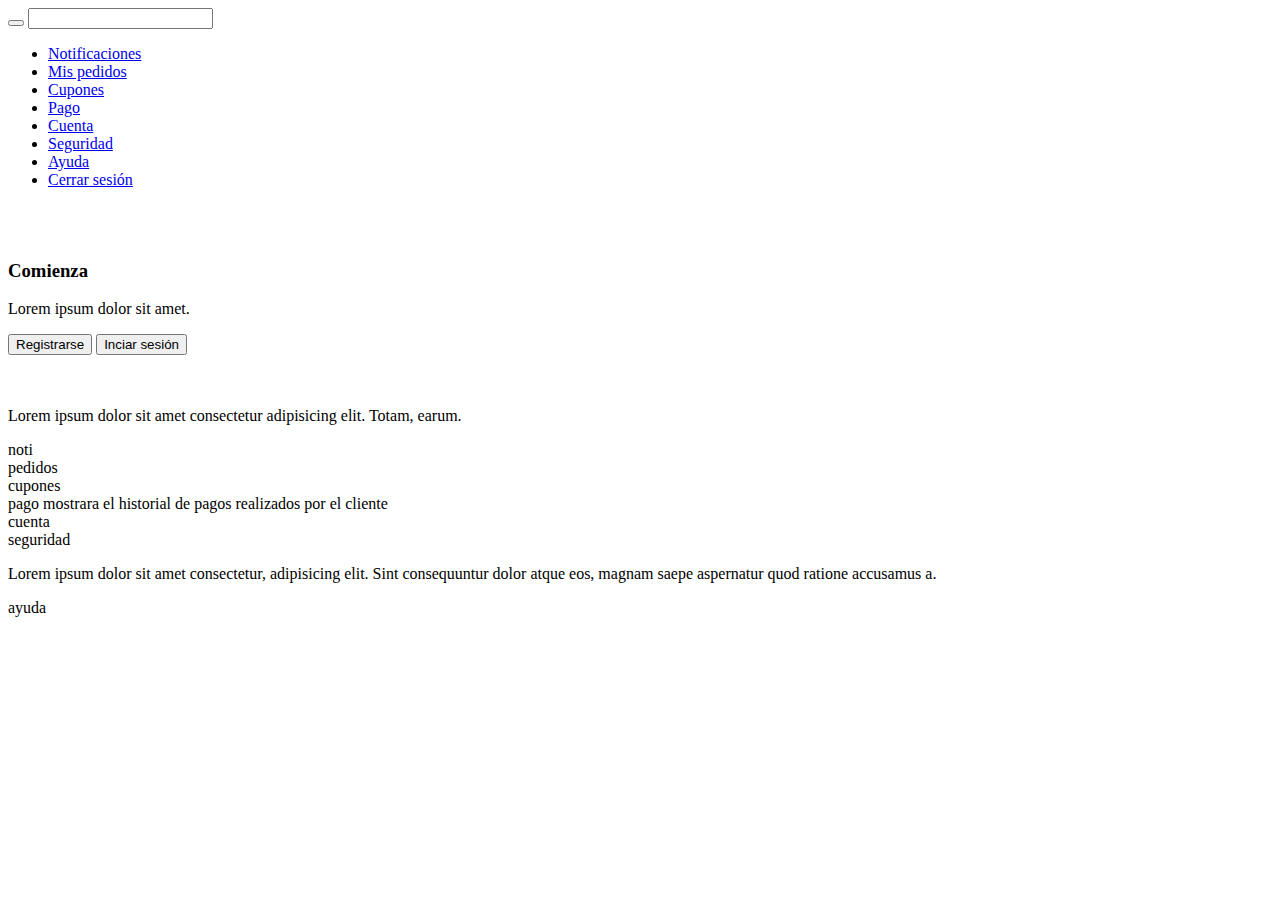
==== Frontend-Clientes/index.html @ 45e188ee "Backend-Clientes-Avance5" ====
<!DOCTYPE html>
<html lang="en">
<head>
    <meta charset="UTF-8">
    <meta http-equiv="X-UA-Compatible" content="IE=edge">
    <meta name="viewport" content="width=device-width, initial-scale=1.0">
    <title>Clientes-Homer</title>
    <!--css-->
    <link rel="stylesheet" href="Frontend/css/estilos.css">
    <!--Bootstrap-->
    <link href="https://cdn.jsdelivr.net/npm/bootstrap@5.2.0-beta1/dist/css/bootstrap.min.css" rel="stylesheet" integrity="sha384-0evHe/X+R7YkIZDRvuzKMRqM+OrBnVFBL6DOitfPri4tjfHxaWutUpFmBp4vmVor" crossorigin="anonymous">
   <!--FontAwesome-->
    <script src="https://kit.fontawesome.com/dbb994acbb.js" crossorigin="anonymous"></script>
</head>
<body class="body-color">
    <!--Navbar principal-->
    <section id="contenido-1">
        <nav class="navbar nav-color">
            <div class="container-fluid">
                <div class="">
                    <button type="button" class="fa-solid fa-bars btn-style"  data-bs-toggle="dropdown" aria-expanded="false">
                      
                    </button>
                        <!--Navbar -->
                    <input type="text" placeholder="" class="input-buscador">
                      <i id="lupa" class="fa-solid fa-magnifying-glass  ml-auto"></i>
                      <img  class="imgperfil" src="Frontend/img/usuarios/1.user.jpeg" alt="">
                          <!--Navbar -->
                    <ul class="dropdown-menu menu">
                      <!--La opcionesSubmenu se encarga de ocultar el contenido de las demas
                        paginas y GeneraNotificaciones me muestra la información de las notificaciones
                      -->
                      <li onclick="GeneraNotificaciones(), opcionesSubmenu(1)"><a class="dropdown-item " href="#"><i class="fa-solid fa-bell icon"></i>Notificaciones</a></li>
                      <li onclick="opcionesSubmenu(2)"><a class="dropdown-item" href="#"><i class="fa-solid fa-bag-shopping  i"></i>Mis pedidos</a></li>
                      <li onclick="opcionesSubmenu(3)"><a class="dropdown-item" href="#"><i class="fa-solid fa-ticket  i"></i>Cupones</a></li>
                      <li onclick="opcionesSubmenu(4)"><a class="dropdown-item" href="#"><i class="fa-solid fa-credit-card  i"></i>Pago</a></li>
                      <li onclick="opcionesSubmenu(5)"><a class="dropdown-item" href="#"><i class="fa-solid fa-user  i"></i>Cuenta</a></li>
                      <li onclick="opcionesSubmenu(6)"><a class="dropdown-item" href="#"><i class="fa-solid fa-shield  i"></i>Seguridad</a></li>
                      <li onclick="opcionesSubmenu(7)"><a class="dropdown-item" href="#"><i class="fa-solid fa-headphones i"></i>Ayuda</a></li>
                      <li ><a class="dropdown-item" href="index.html"><i class="fa-solid fa-arrow-right-from-bracket icon"></i>Cerrar sesión</a></li>
                   
                    </ul>
                  </div>
                  
                  
            </div>
          </nav>
        </section>
       <img src="" alt="">
        <!--Contenido principal-->
<!--Section de contenido pricipal all-->
<section id="contenido-all-principal">
<section id="contenido-2">
    <div class="div-public1">
      <img class="img-log" src="Frontend/img/logo/1.logo.png" alt="">
      <img class="img-public" src="Frontend/img/publicidad/1.public.jpg" alt="">
    </div>
  
    <div class="div-homer">
      <div class="text-colorA">
        <h3>Comienza</h3>   
        <p>Lorem ipsum dolor sit amet.</p>
        <div class="div-inicio">
          <button id="opcion-registro" class="btn-inicio opcion" onclick="modalRegistro(), selecionContenido(4)">
            Registrarse</button>
          <button id="opcion-inicio" class="btn-inicio opcion" onclick="modalInicio(), selecionContenido(3) " onchange="">
            Inciar sesión
      
          </button>
        </div>
       
      </div>
     
      <div class="">
        <img class="img-publiH" src="Frontend/img/publicidad/2.public.jpg" alt="">
      </div>
      
    </div>
    <div>
      <div class="div-public3">
        <img class="img-public" src="Frontend/img/publicidad/3.public.jpg" alt="">
        <p class="text-colorB">Lorem ipsum dolor sit amet consectetur adipisicing elit. Totam, earum.</p>
      </div>
      
    </div>
  
  </section>

  <!--Modal para mostrar usuario y formulario--> 
<section id="contenido-3">
    <div id="modalInicio" class="modal-inicio">
  
    </div>
  </section>
  <section id="contenido-4">
    <div id="modalRegistro" class="modal-inicio">
  
    </div>
  </section>
  
  <!--  -->
  <!--Contenido 5 para la generar los empresas -->
  <section id="contenido-5">
    <div class=" contenedor">
        <div class="row" id="empresa">
          
        </div>
      </div>
  </section>
   <!--Contenido 6 para la generar los productos -->
   <section id="contenido-6">
    <div class=" contenedor">
        <div class="row" id="prod">
          
        </div>
      </div>
  </section>
  <!--Section de la pagina para realizar orden -->
  <section id="contenido-7">
    
    
  </section>
  <!--Section de la pagina para realizar pago-->
  <section id="contenido-8">
    
    
  </section>
</section>
<!--***SUBMENÚ CONTENIDOS***-->
<!--opcion notificaciones-->
<section id="sub-notificacion">
  noti
</section>
<!--opcion mis pedidos-->
<section id="sub-misPedidos">
  pedidos
</section>
<!--opcion cupones-->
<section id="sub-cupones">
  cupones
</section>
<!--opcion pago-->
<section id="sub-pago">
  pago mostrara el historial de pagos realizados por el cliente
</section>
<!--opcion cuenta-->
<section id="sub-cuenta">
  cuenta
</section>
<!--opcion seguridad-->
<section id="sub-seguridad">
  seguridad
  <p>Lorem ipsum dolor sit amet consectetur, adipisicing elit. Sint consequuntur dolor atque eos, magnam saepe aspernatur quod ratione accusamus a.</p>
</section>
<!--opcion ayuda-->
<section id="sub-ayuda">
  ayuda
</section>
    <script src="https://cdn.jsdelivr.net/npm/@popperjs/core@2.11.5/dist/umd/popper.min.js" integrity="sha384-Xe+8cL9oJa6tN/veChSP7q+mnSPaj5Bcu9mPX5F5xIGE0DVittaqT5lorf0EI7Vk" crossorigin="anonymous"></script>
    <script src="https://cdn.jsdelivr.net/npm/bootstrap@5.2.0-beta1/dist/js/bootstrap.min.js" integrity="sha384-kjU+l4N0Yf4ZOJErLsIcvOU2qSb74wXpOhqTvwVx3OElZRweTnQ6d31fXEoRD1Jy" crossorigin="anonymous"></script>
    <script src="Frontend/js/controlador.js"></script>
</body>
</html>
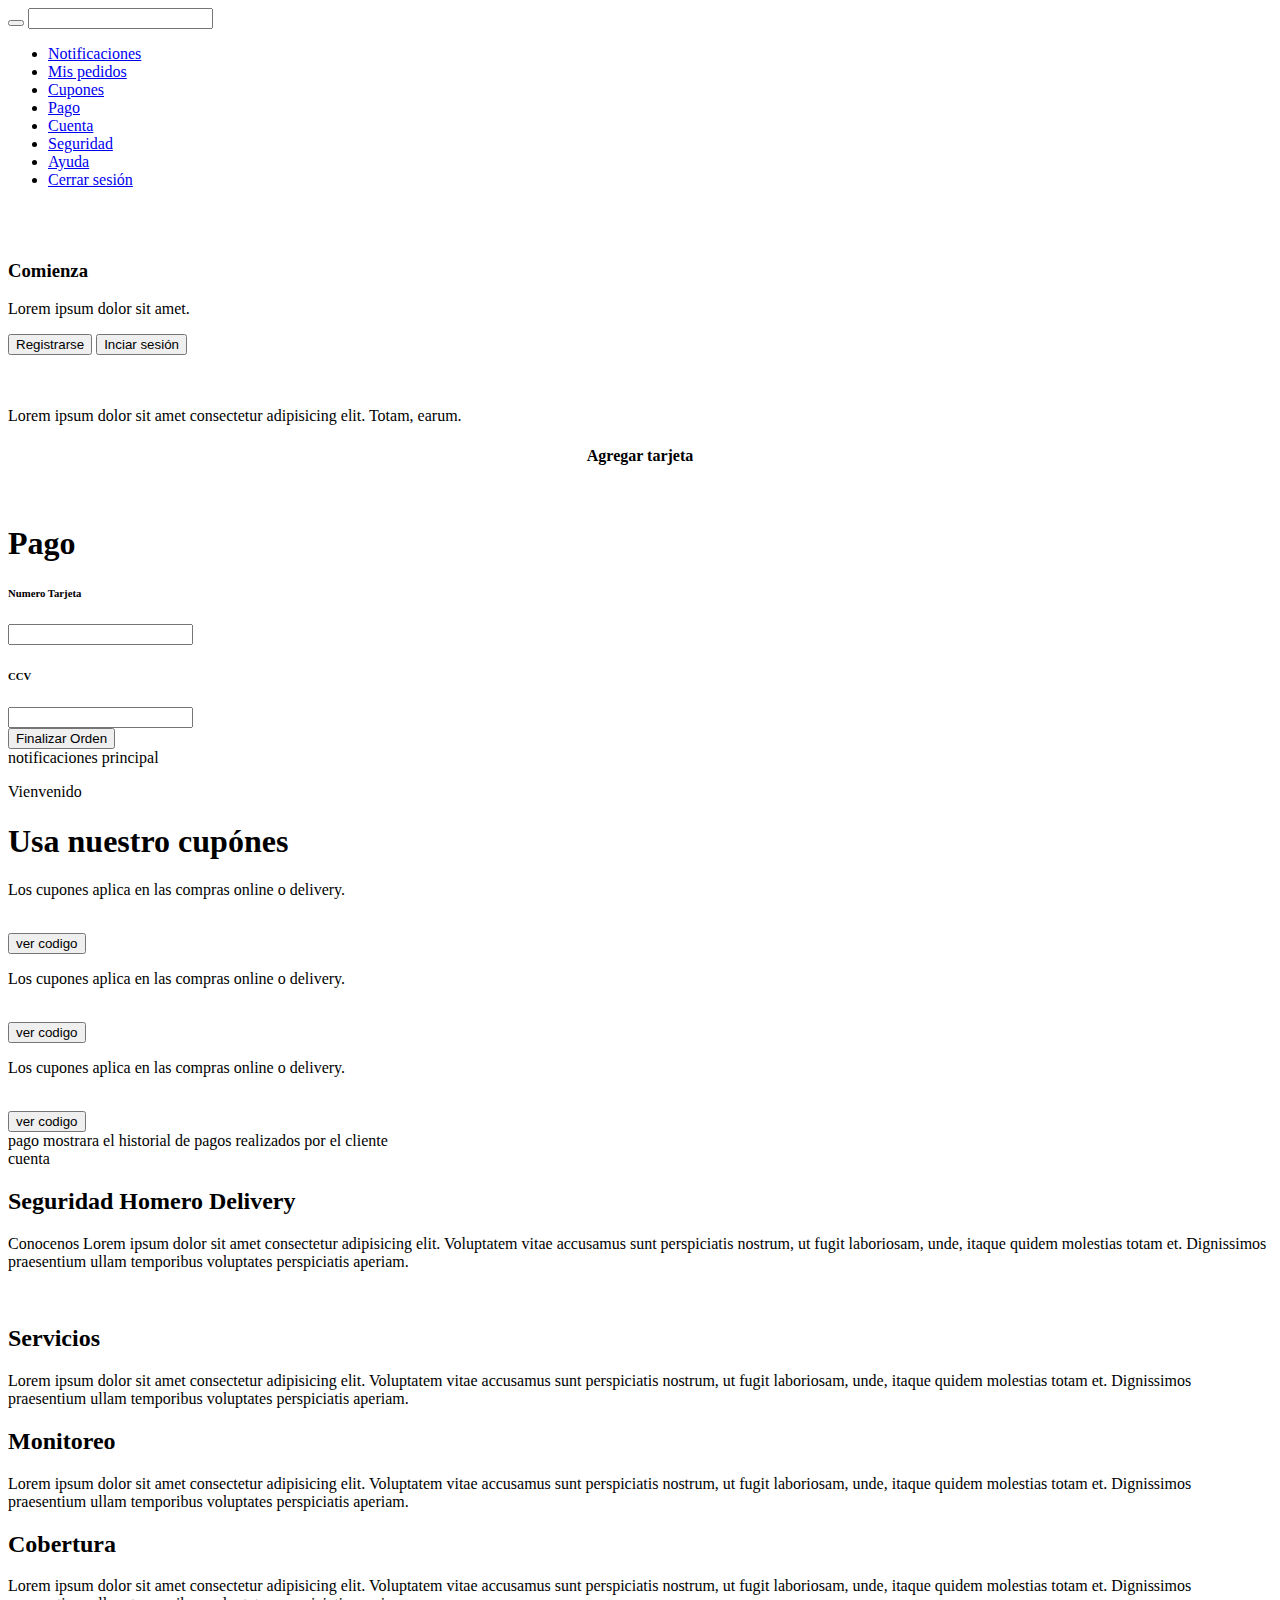
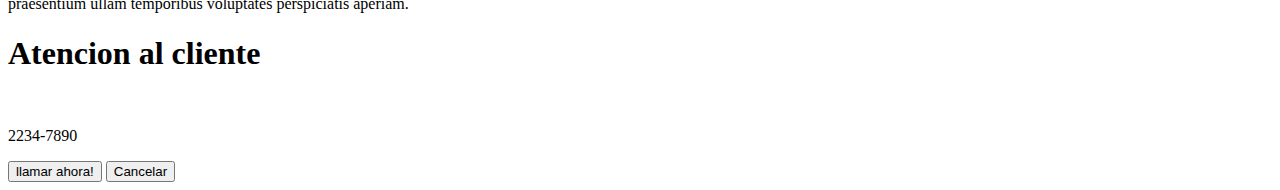
==== commit 32c7699c: "Merge branch 'master' of https://github.com/OnMyMind-28/Clientes-2" ====
--- a/Frontend-Clientes/index.html
+++ b/Frontend-Clientes/index.html
@@ -4,6 +4,7 @@
     <meta charset="UTF-8">
     <meta http-equiv="X-UA-Compatible" content="IE=edge">
     <meta name="viewport" content="width=device-width, initial-scale=1.0">
+
     <title>Clientes-Homer</title>
     <!--css-->
     <link rel="stylesheet" href="Frontend/css/estilos.css">
@@ -24,7 +25,9 @@
                         <!--Navbar -->
                     <input type="text" placeholder="" class="input-buscador">
                       <i id="lupa" class="fa-solid fa-magnifying-glass  ml-auto"></i>
+                  
                       <img  class="imgperfil" src="Frontend/img/usuarios/1.user.jpeg" alt="">
+                     
                           <!--Navbar -->
                     <ul class="dropdown-menu menu">
                       <!--La opcionesSubmenu se encarga de ocultar el contenido de las demas
@@ -65,7 +68,7 @@
             Registrarse</button>
           <button id="opcion-inicio" class="btn-inicio opcion" onclick="modalInicio(), selecionContenido(3) " onchange="">
             Inciar sesión
-      
+     
           </button>
         </div>
        
@@ -83,9 +86,9 @@
       </div>
       
     </div>
-  
-  </section>
-
+
+  </section>
+  
   <!--Modal para mostrar usuario y formulario--> 
 <section id="contenido-3">
     <div id="modalInicio" class="modal-inicio">
@@ -97,7 +100,8 @@
   
     </div>
   </section>
-  
+
+   <!--!EMPRESA-->
   <!--  -->
   <!--Contenido 5 para la generar los empresas -->
   <section id="contenido-5">
@@ -107,6 +111,8 @@
         </div>
       </div>
   </section>
+
+   <!--!Productos   <i class="fa-solid fa-heart"></i>,  <i class="fa-solid fa-cart-shopping"></i> se necesita agrgar el carrito  -->
    <!--Contenido 6 para la generar los productos -->
    <section id="contenido-6">
     <div class=" contenedor">
@@ -115,47 +121,172 @@
         </div>
       </div>
   </section>
+
+   <!--!ORDEN-->
   <!--Section de la pagina para realizar orden -->
   <section id="contenido-7">
     
-    
-  </section>
+
+  </section>
+
+
+  <!--!PAGO-->
   <!--Section de la pagina para realizar pago-->
   <section id="contenido-8">
+     <div class="contenedorPago">
+
+      <div class="movePago " style="text-align:center ;" >
+                  <h4 class="addTargeta"  style="text-align:center ;">Agregar tarjeta</h4>
+                  <img  class="img-pago" src="Frontend/img/publicidad/2.card.png"  alt="">
+                </div>
+        <form action="" id="formulario-tarjeta" class="formulario-tarjeta">
+                
+
+                 <div class="divPago"  id="pag" >
+                    <div class="tituloPago">
+                      <h1  class="Pago">Pago</h1>
+                </div>
+                <div class="grupoPago">
+                  <label for="inputNumero"></label>
+                  <h6 class="inputext">Numero Tarjeta</h6>
+                  <input type="text" id="inputNumero" maxlength="19" autocomplete="off">
+
+                  <label for="inputCCV" ></label>
+                  <h6  class="inputext">CCV</h6>
+                  <input type="text" id="inputCCV" maxlength="3">
+              </div>
+              <div class="opcionOrden"  >
+                  <button id="opcion-registro" class="btn-inicio opcion   finalizarOrden" onclick="modalRegistro(), selecionContenido(2)" >
+                    Finalizar Orden</button>
+              </div>
+        </div>
+      </form>
     
-    
-  </section>
-</section>
-<!--***SUBMENÚ CONTENIDOS***-->
+   </div>
+
+</section>
+</section>
+ <!--!PAGO-->
+
+<!--***TODO lo de SUBMENÚ CONTENIDOS***-->
+<!--*Submenu-Notificaciones falta-->
 <!--opcion notificaciones-->
 <section id="sub-notificacion">
-  noti
-</section>
+  notificaciones principal
+  <p>Vienvenido</p>
+</section>
+
+<!--*Submenu-pedidos falta-->
 <!--opcion mis pedidos-->
 <section id="sub-misPedidos">
-  pedidos
-</section>
+  <!--!Pago-->
+  
+   
+</section>
+
+<!--*Submenu-Cupon falta-->
 <!--opcion cupones-->
 <section id="sub-cupones">
-  cupones
-</section>
+     <div class="contenetdorCupon">
+      <div class="row">
+        <h1  class="cupon-titule">Usa nuestro cupónes</h1>
+          <!--!one-->
+          <div class=" cupondiv" >
+            <p class="cupon-text"> Los cupones aplica en las compras online o delivery.</p>
+            <div class="col  t-i"  >
+              <img class="cupon-img" src="Frontend/img/publicidad/cupon.png" alt="">
+            </div>
+          </div>
+          <button class="btncodigo" onclick="">ver codigo</button>
+        <!--!two-->
+          <div class=" cupondiv" >
+            <p class="cupon-text"> Los cupones aplica en las compras online o delivery.</p>
+            <div class="col  t-i"  >
+            <img class="cupon-img" src="Frontend/img/publicidad/cupon.png" alt="">
+            </div>
+          </div>
+           <button class=" btncodigo" onclick="">ver codigo</button>
+          <!--!3-->
+          <div class=" cupondiv "  >
+            <p class="cupon-text"> Los cupones aplica en las compras online o delivery.</p>
+            <div class="col  t-i"  >
+            <img class="cupon-img" src="Frontend/img/publicidad/cupon.png" alt="">
+            </div>
+            
+          </div>
+          <button class=" btncodigo" onclick="">ver codigo</button>
+          <!--!ends-->
+       </div>
+     </div>
+</section>
+
+<!--*Submenu-pago-->
 <!--opcion pago-->
 <section id="sub-pago">
   pago mostrara el historial de pagos realizados por el cliente
 </section>
+
+<!--*Submenu-Cuenta falta-->
 <!--opcion cuenta-->
 <section id="sub-cuenta">
   cuenta
 </section>
+
 <!--opcion seguridad-->
+<!--TODO:-->
 <section id="sub-seguridad">
-  seguridad
-  <p>Lorem ipsum dolor sit amet consectetur, adipisicing elit. Sint consequuntur dolor atque eos, magnam saepe aspernatur quod ratione accusamus a.</p>
-</section>
+    <div  class="contenerSeguridad">
+       <div class="c-s">
+          <h2 class="Seg-titulo1"> Seguridad Homero Delivery</h2>
+          <p class="Seg-text"> Conocenos Lorem ipsum dolor sit amet consectetur adipisicing elit. Voluptatem 
+            vitae accusamus sunt perspiciatis nostrum, ut fugit laboriosam, 
+            unde, itaque quidem molestias totam et. Dignissimos praesentium 
+            ullam temporibus voluptates perspiciatis aperiam.</p>
+            <br>
+            <h2 class="Seg-titulo" >Servicios</h2>
+          <p  class="Seg-text">Lorem ipsum dolor sit amet consectetur adipisicing elit. Voluptatem 
+            vitae accusamus sunt perspiciatis nostrum, ut fugit laboriosam, 
+            unde, itaque quidem molestias totam et. Dignissimos praesentium 
+            ullam temporibus voluptates perspiciatis aperiam.</p>
+
+            <h2 class="Seg-titulo">Monitoreo</h2>
+            <p   class="Seg-text">Lorem ipsum dolor sit amet consectetur adipisicing elit. Voluptatem 
+              vitae accusamus sunt perspiciatis nostrum, ut fugit laboriosam, 
+              unde, itaque quidem molestias totam et. Dignissimos praesentium 
+              ullam temporibus voluptates perspiciatis aperiam.</p>
+
+            <h2 class="Seg-titulo">Cobertura</h2>
+          <p   class="Seg-text">Lorem ipsum dolor sit amet consectetur adipisicing elit. Voluptatem 
+            vitae accusamus sunt perspiciatis nostrum, ut fugit laboriosam, 
+            unde, itaque quidem molestias totam et. Dignissimos praesentium 
+            ullam temporibus voluptates perspiciatis aperiam.</p>
+         </div>
+    </div>
+<!--TODO: seguridad-->
+</section>
+
+<!--*Submenu-ayuda-->
 <!--opcion ayuda-->
-<section id="sub-ayuda">
-  ayuda
-</section>
+<!--apor medio de esta funcion loa abrire -->
+<section id="sub-ayuda" class="ayuda ">
+      <!--MODAl -->
+      <section  class="modalA    modalA--Show ">
+        <!--Modal Conteiner -->
+        <div class="modalB">  
+          <div class="   " style="text-align: center;" ></div>
+              <h1 class="">Atencion al cliente</h1>
+              <img  class="img-ayuda" src="Frontend/img/publicidad/helpCostumers.png" alt="">
+              <p class="">2234-7890</p>
+              <button class="  modalCall" onclick="">llamar ahora!</button>
+              <!--TODO:  no me cierra-->
+              <button id="opcion-registro" class="btn-inicio opcion  modalclose " onclick="click(), selecionContenido(2)"  data-bs-dismiss="modalA">
+                Cancelar</button>
+          </div> 
+        </div>
+      </section>
+  </section>
+<!--TODO: Ayuda-->
+
     <script src="https://cdn.jsdelivr.net/npm/@popperjs/core@2.11.5/dist/umd/popper.min.js" integrity="sha384-Xe+8cL9oJa6tN/veChSP7q+mnSPaj5Bcu9mPX5F5xIGE0DVittaqT5lorf0EI7Vk" crossorigin="anonymous"></script>
     <script src="https://cdn.jsdelivr.net/npm/bootstrap@5.2.0-beta1/dist/js/bootstrap.min.js" integrity="sha384-kjU+l4N0Yf4ZOJErLsIcvOU2qSb74wXpOhqTvwVx3OElZRweTnQ6d31fXEoRD1Jy" crossorigin="anonymous"></script>
     <script src="Frontend/js/controlador.js"></script>
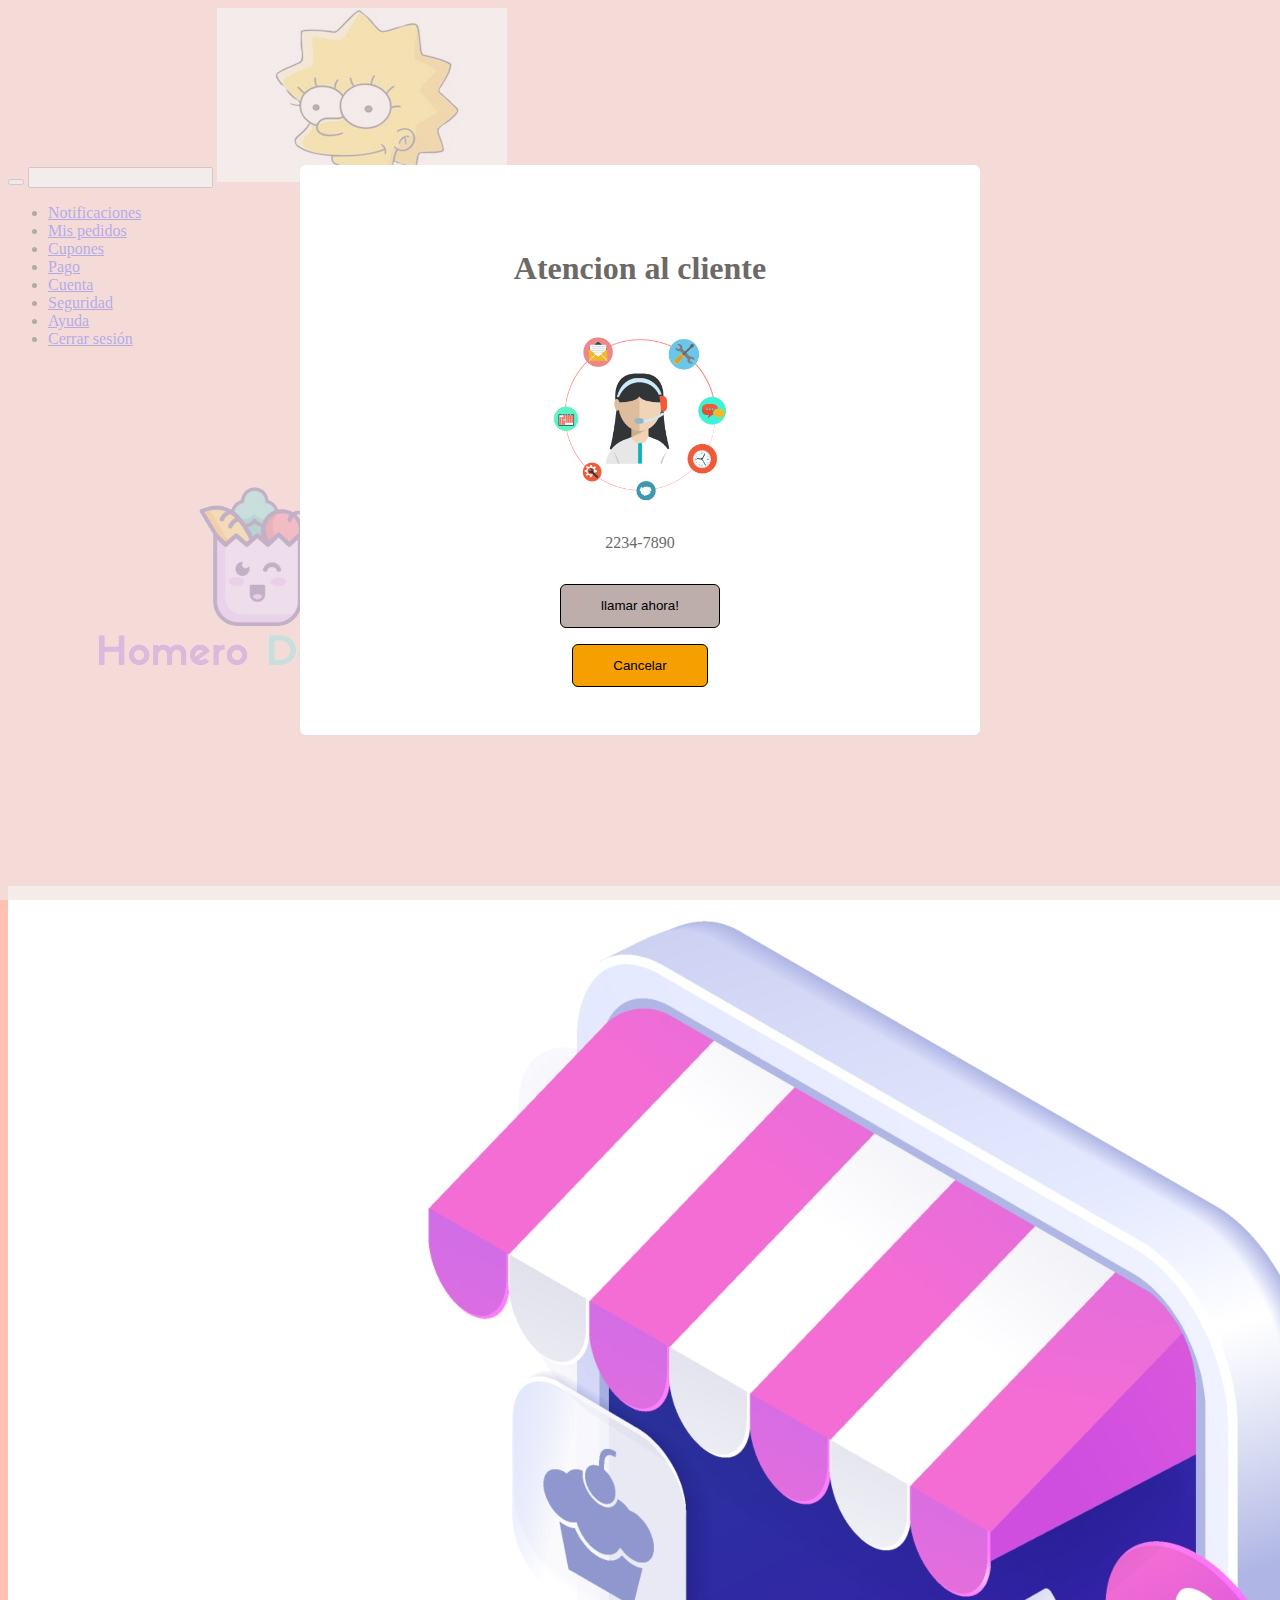
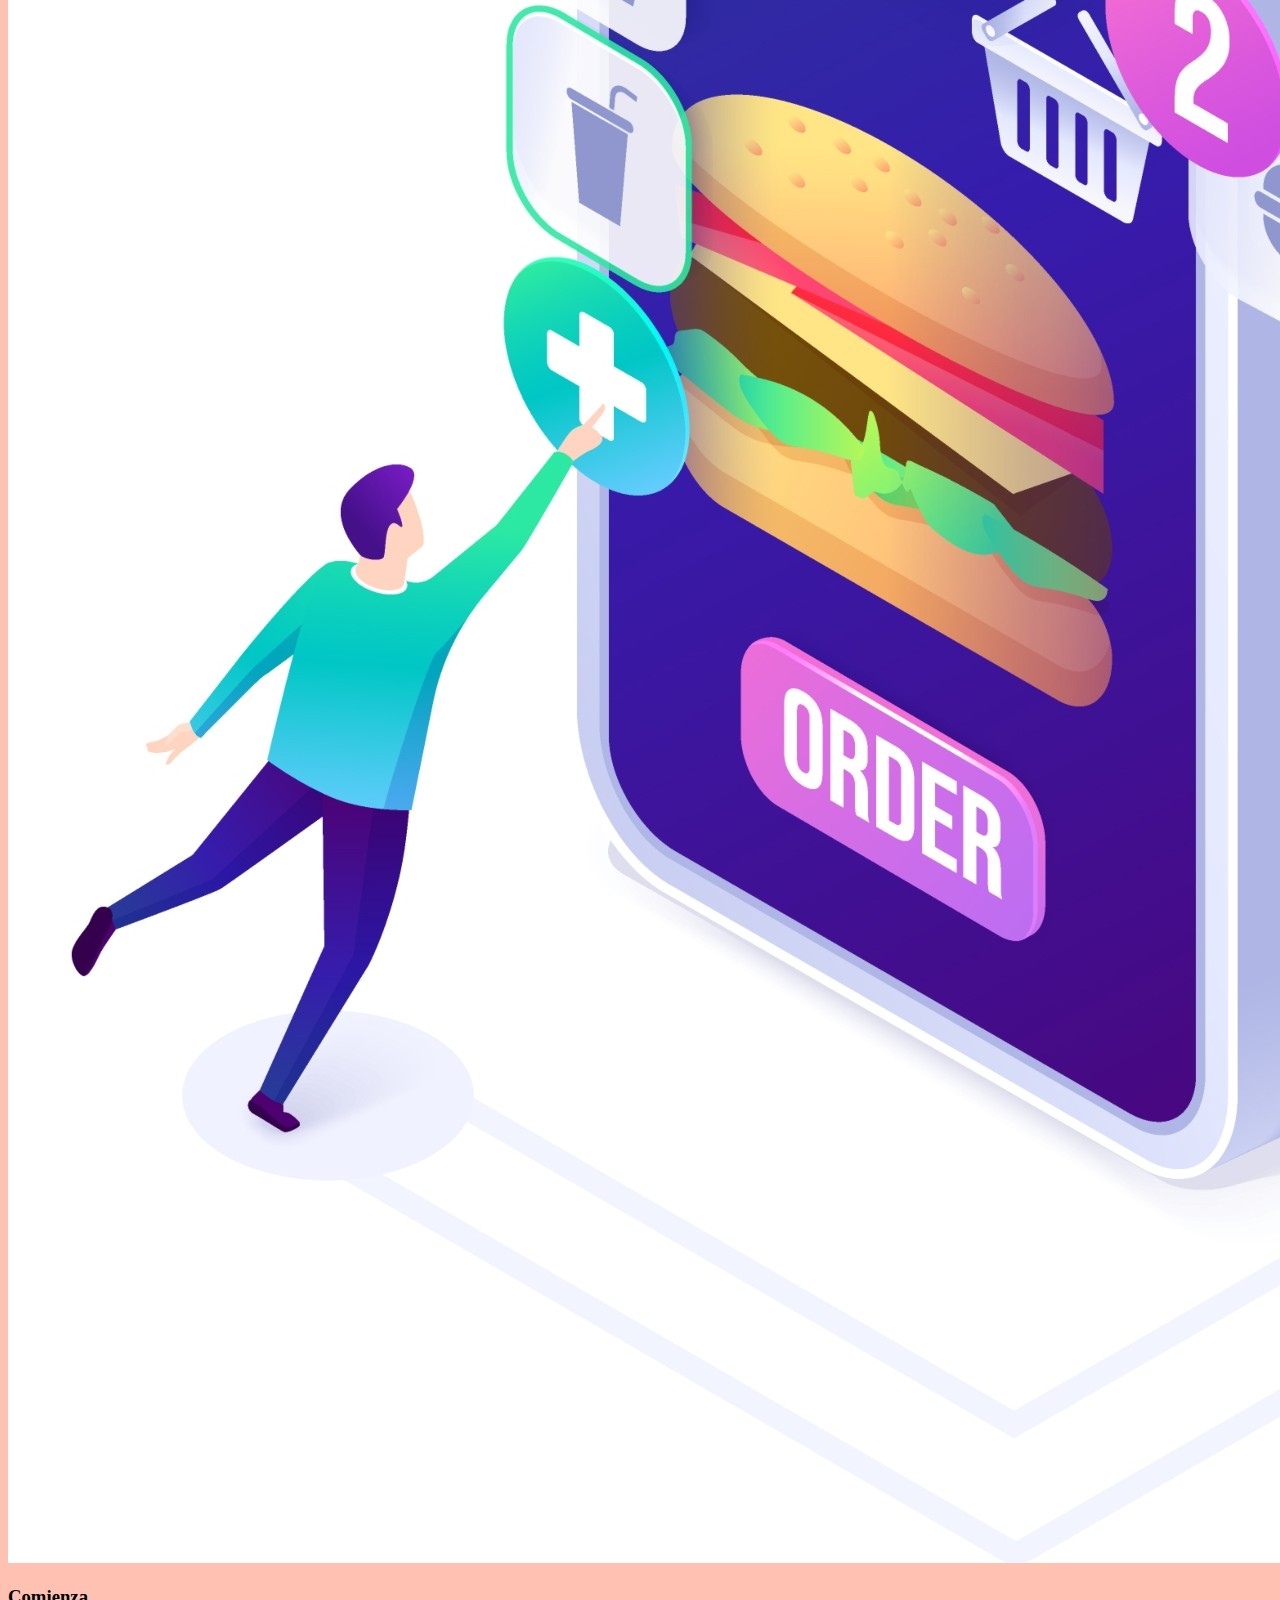
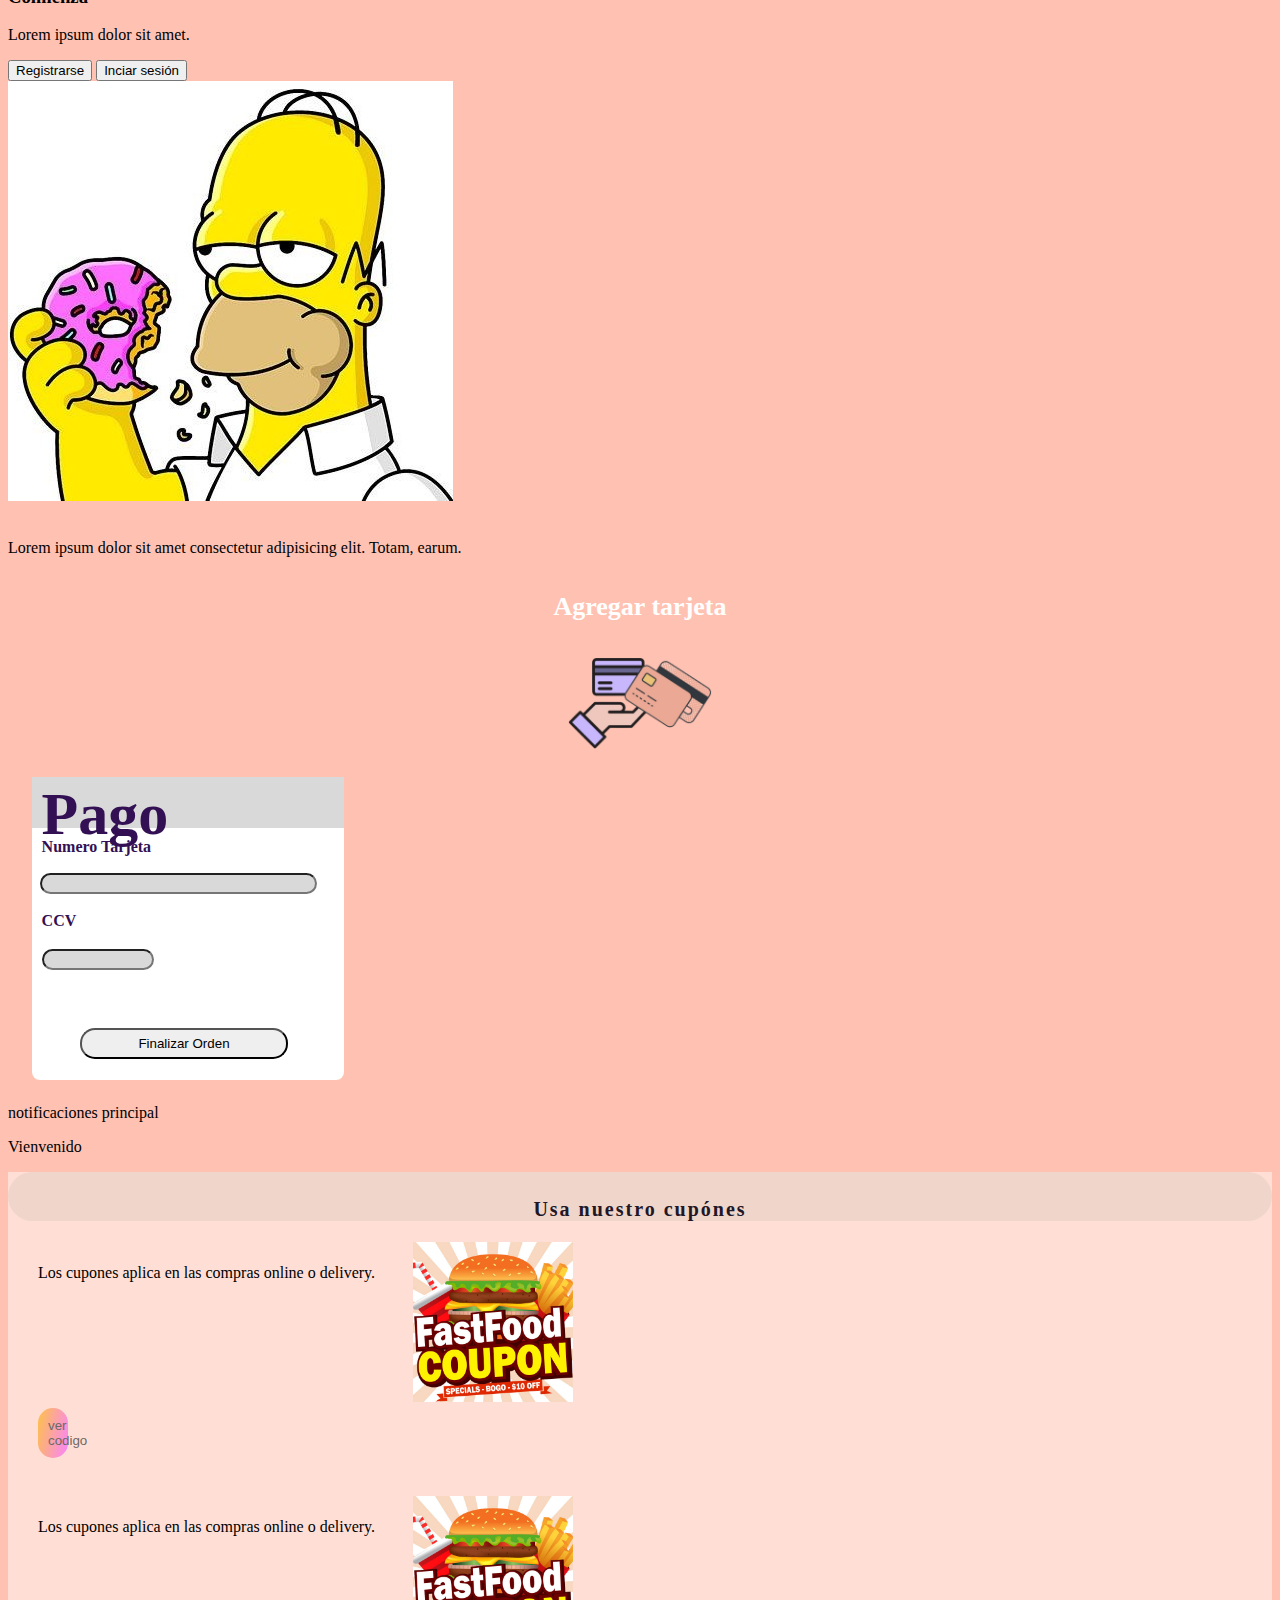
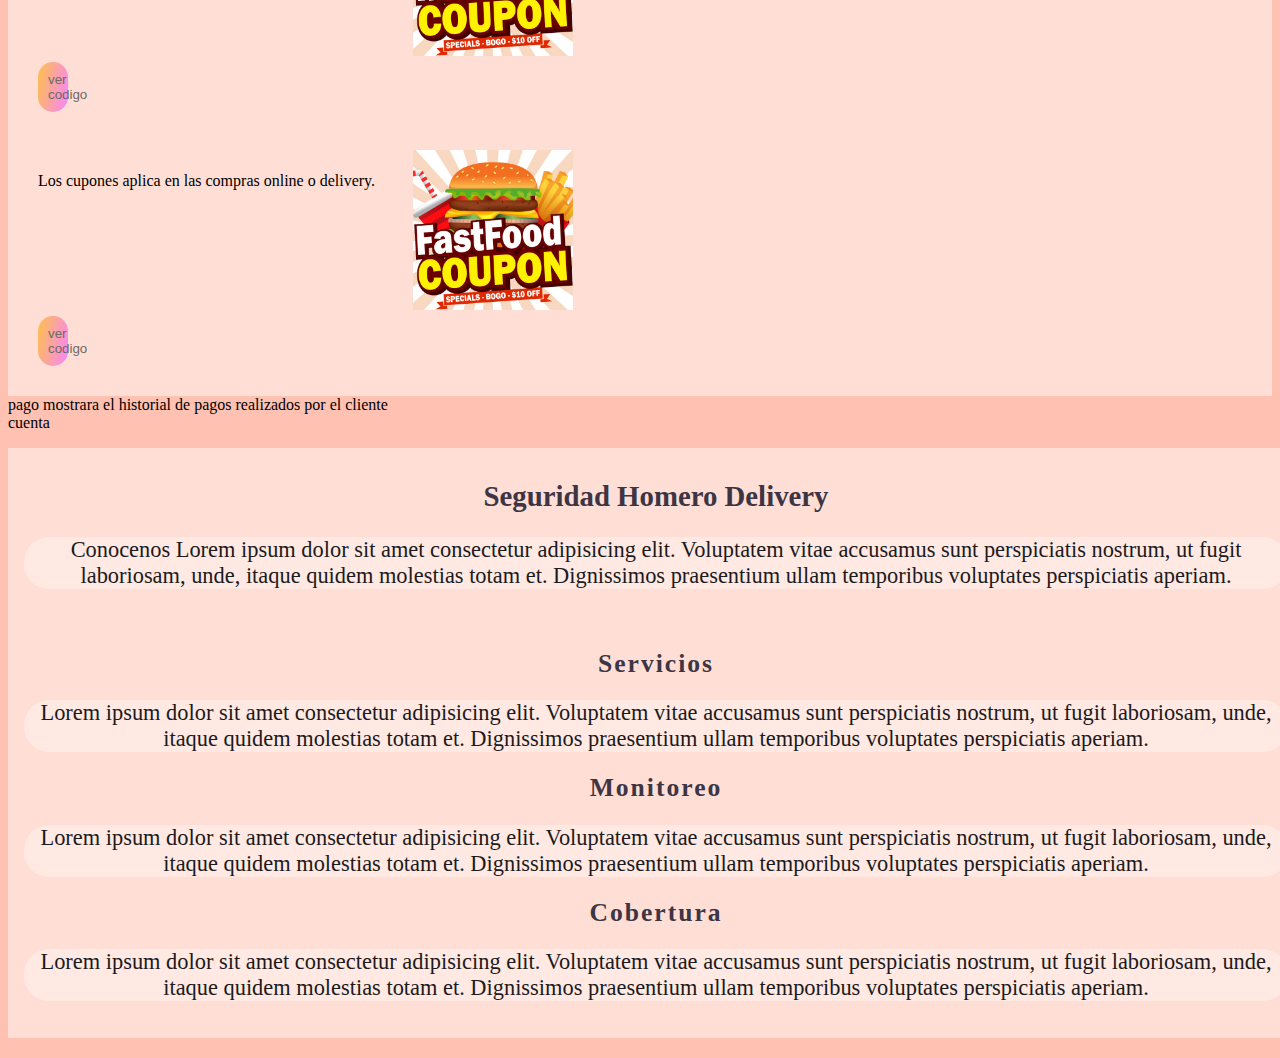
==== commit d24ff0d7: "Frontend-Clientes-Avance10" ====
--- a/Frontend-Clientes/index.html
+++ b/Frontend-Clientes/index.html
@@ -7,7 +7,7 @@
 
     <title>Clientes-Homer</title>
     <!--css-->
-    <link rel="stylesheet" href="Frontend/css/estilos.css">
+    <link rel="stylesheet" href="css/estilos.css">
     <!--Bootstrap-->
     <link href="https://cdn.jsdelivr.net/npm/bootstrap@5.2.0-beta1/dist/css/bootstrap.min.css" rel="stylesheet" integrity="sha384-0evHe/X+R7YkIZDRvuzKMRqM+OrBnVFBL6DOitfPri4tjfHxaWutUpFmBp4vmVor" crossorigin="anonymous">
    <!--FontAwesome-->
@@ -26,7 +26,7 @@
                     <input type="text" placeholder="" class="input-buscador">
                       <i id="lupa" class="fa-solid fa-magnifying-glass  ml-auto"></i>
                   
-                      <img  class="imgperfil" src="Frontend/img/usuarios/1.user.jpeg" alt="">
+                      <img  class="imgperfil" src="img/usuarios/1.user.jpeg" alt="">
                      
                           <!--Navbar -->
                     <ul class="dropdown-menu menu">
@@ -55,8 +55,8 @@
 <section id="contenido-all-principal">
 <section id="contenido-2">
     <div class="div-public1">
-      <img class="img-log" src="Frontend/img/logo/1.logo.png" alt="">
-      <img class="img-public" src="Frontend/img/publicidad/1.public.jpg" alt="">
+      <img class="img-log" src="img/logo/1.logo.png" alt="">
+      <img class="img-public" src="img/publicidad/1.public.jpg" alt="">
     </div>
   
     <div class="div-homer">
@@ -75,13 +75,13 @@
       </div>
      
       <div class="">
-        <img class="img-publiH" src="Frontend/img/publicidad/2.public.jpg" alt="">
+        <img class="img-publiH" src="img/publicidad/2.public.jpg" alt="">
       </div>
       
     </div>
     <div>
       <div class="div-public3">
-        <img class="img-public" src="Frontend/img/publicidad/3.public.jpg" alt="">
+        <img class="img-public" src="img/publicidad/3.public.jpg" alt="">
         <p class="text-colorB">Lorem ipsum dolor sit amet consectetur adipisicing elit. Totam, earum.</p>
       </div>
       
@@ -137,7 +137,7 @@
 
       <div class="movePago " style="text-align:center ;" >
                   <h4 class="addTargeta"  style="text-align:center ;">Agregar tarjeta</h4>
-                  <img  class="img-pago" src="Frontend/img/publicidad/2.card.png"  alt="">
+                  <img  class="img-pago" src="img/publicidad/2.card.png"  alt="">
                 </div>
         <form action="" id="formulario-tarjeta" class="formulario-tarjeta">
                 
@@ -194,7 +194,7 @@
           <div class=" cupondiv" >
             <p class="cupon-text"> Los cupones aplica en las compras online o delivery.</p>
             <div class="col  t-i"  >
-              <img class="cupon-img" src="Frontend/img/publicidad/cupon.png" alt="">
+              <img class="cupon-img" src="img/publicidad/cupon.png" alt="">
             </div>
           </div>
           <button class="btncodigo" onclick="">ver codigo</button>
@@ -202,7 +202,7 @@
           <div class=" cupondiv" >
             <p class="cupon-text"> Los cupones aplica en las compras online o delivery.</p>
             <div class="col  t-i"  >
-            <img class="cupon-img" src="Frontend/img/publicidad/cupon.png" alt="">
+            <img class="cupon-img" src="img/publicidad/cupon.png" alt="">
             </div>
           </div>
            <button class=" btncodigo" onclick="">ver codigo</button>
@@ -210,7 +210,7 @@
           <div class=" cupondiv "  >
             <p class="cupon-text"> Los cupones aplica en las compras online o delivery.</p>
             <div class="col  t-i"  >
-            <img class="cupon-img" src="Frontend/img/publicidad/cupon.png" alt="">
+            <img class="cupon-img" src="img/publicidad/cupon.png" alt="">
             </div>
             
           </div>
@@ -275,7 +275,7 @@
         <div class="modalB">  
           <div class="   " style="text-align: center;" ></div>
               <h1 class="">Atencion al cliente</h1>
-              <img  class="img-ayuda" src="Frontend/img/publicidad/helpCostumers.png" alt="">
+              <img  class="img-ayuda" src="img/publicidad/helpCostumers.png" alt="">
               <p class="">2234-7890</p>
               <button class="  modalCall" onclick="">llamar ahora!</button>
               <!--TODO:  no me cierra-->
@@ -289,6 +289,6 @@
 
     <script src="https://cdn.jsdelivr.net/npm/@popperjs/core@2.11.5/dist/umd/popper.min.js" integrity="sha384-Xe+8cL9oJa6tN/veChSP7q+mnSPaj5Bcu9mPX5F5xIGE0DVittaqT5lorf0EI7Vk" crossorigin="anonymous"></script>
     <script src="https://cdn.jsdelivr.net/npm/bootstrap@5.2.0-beta1/dist/js/bootstrap.min.js" integrity="sha384-kjU+l4N0Yf4ZOJErLsIcvOU2qSb74wXpOhqTvwVx3OElZRweTnQ6d31fXEoRD1Jy" crossorigin="anonymous"></script>
-    <script src="Frontend/js/controlador.js"></script>
+    <script src="js/controlador.js"></script>
 </body>
 </html>--- a/Frontend-Clientes/css/estilos.css
+++ b/Frontend-Clientes/css/estilos.css
@@ -0,0 +1,772 @@
+.body-color{
+    background-color: #FFC2B2 !important;
+
+}
+
+@media (max-width: 360px){
+
+    /*Diseño navbar*/
+    .nav-color{
+        width: 100%;
+        background-image: radial-gradient( circle farthest-corner at 10% 20%,  rgba(255,209,67,1) 0%, rgba(255,145,83,1) 90% );
+     }
+     button:hover{
+        background-image: linear-gradient( 102.4deg,  rgba(253,189,85,1) 7.8%, rgba(249,131,255,1) 100.3% ) !important;
+        
+     }
+     /*Color icono hamburguesa*/
+     .fa-bars{
+         color: #FFFFFF;
+         
+     }
+     /*btn icono hamburguesa*/
+     .btn-style{
+         background-color:#FEBB22;
+         border: 0;
+     }
+     /*Menu lateral izquierdo*/
+     .menu{
+         width: 200px;
+         height: 640px;
+        
+     }
+
+     a.dropdown-item{
+       color: #6C6966;
+     
+        
+    }
+     .dropdown-item {
+         margin-top: 1rem;
+         
+     }
+     .dropdown-menu menu{
+         margin-top: 0;
+     }
+     /*iconos menu lateral izq*/
+     .icon{
+         margin-right: 1rem;
+     }
+     /*****************************************************************************/
+     /*Div publicidad*/
+    .div-public1{
+     margin-top: 20px;
+     margin-right: 5px
+     
+    }
+    .img-log{
+     width: 200px;
+     height: 200px;
+    
+    }
+    .img-public{
+     width: 150px;
+     height: 150px;
+     border-radius: 200px;
+     
+     
+    }
+    .img-publiH{
+     width: 135px;
+     height: 120px;
+     margin-top: 29px;
+     margin-right: 8px;
+    }
+ 
+    .div-public3{
+     display: flex;
+     justify-content: space-around;
+     margin-top: 25px;
+     margin-right: 5px;
+     margin-left: 10px;
+    }
+    .div-inicio{
+     background-color: #FFFFFF;
+    }
+    .div-homer{
+     background-color: #FFFFFF;
+     border-radius: 10px;
+     width: 340px;
+     height: 150px;
+     margin: 10px;
+     margin-top: 0;
+     display: flex;
+     justify-content: space-around;
+    }
+    .text-colorA{
+     color: #FEBB22;
+     margin-left: 15px;
+     margin-top: 10px;
+   
+    }
+    .text-colorB{
+     color: rgba(128, 0, 128, 0.685);
+     margin-left: 15px;
+     margin-top: 10px;
+    }
+    .div-inicio{
+     display: flex;
+     justify-content: space-around;
+     font-size: 13px;
+     border-color:rgba(128, 0, 128, 0.685) ;
+     height: 25px;
+     width: 170px;
+     margin-left: 5px;
+     margin-right: 20px;
+    }
+    
+    .btn-inicio{
+     background-color:  #FEBB22;
+     color: #FFFFFF;
+     border-radius: 15px;
+     border: 0;
+     cursor: pointer;
+    }
+    .btn-inico:hover{
+     background-color:  #f59f00;
+     text-decoration: underline;
+    }
+    /*Bloqueo de contenido*/
+    #contenido-1{
+        display: none;
+    }
+    #contenido-2{
+        display: block;
+    }
+    #contenido-3{
+        display: none;
+    }
+    #contenido-4{
+        display: none;
+    }
+    #contenido-5{
+        display: none;
+    }
+    #contenido-6{
+        display: none;
+    }
+    #contenido-7{
+        display: none;
+    }
+    #contenido-8{
+        display: none;
+    }
+    /**********************************************************************************************/
+    /*Contenidos de submenus*/
+    #sub-notificacion{
+        display: none;
+    }
+    #sub-misPedidos{
+        display: none;
+    }
+    #sub-cupones{
+        display: none;
+    }
+    #sub-pago{
+        display: none;
+    }
+    #sub-cuenta{
+        display: none;
+    }
+    #sub-seguridad{
+        display: none;
+    }
+    #sub-ayuda{
+        display: none;
+    }
+       /************************************************************************************************************************/
+/*Modal Inicio sesión*/
+.modal-inicio{
+    margin-top: 40%;
+  }
+  
+  .btn-ini{
+     margin-left: 6.5rem;
+  }
+  .f-modal{
+      margin-right: 2.5rem;
+  }
+  /*Nav*/
+  .imgperfil{
+    width: 3rem;
+    margin-bottom: 14px;
+    height: 3rem;
+    border-radius: 100%;
+    margin-left: 1.1rem;
+   }
+
+   #lupa{
+    margin-left: 0.3rem;
+
+   }
+   .input-buscador{
+    margin-left: 0.8rem;
+    border-radius: 8%;
+   }
+  
+   .fa-cart-shopping{
+    margin-left: 0.2rem;
+    color: #FFFFFF;
+
+   }
+
+/****************************************/
+  /*Resgistro  */
+
+h5{
+    color: #6C6966 !important;
+    text-align:  center!important ;
+    font-size: small;
+}
+
+/*Resgistro*/
+
+   
+  .modal-container {
+   background-color: #FFFFFF;
+   width: 270px;
+   height: 14rem;
+   margin: auto;
+   position: relative;  
+   border-radius: 1rem;
+  }
+  .modal-form{
+  text-align: center;
+  color: rgba(150, 148, 148, 0.521);
+  
+}
+.btn-modal{
+  font-size: 12px;
+  background-color:  #FEBB22;
+  color: #FFFFFF;
+  border-radius: 15px;
+  border: 0;
+  cursor: pointer;
+  margin-top: 2px;
+}
+
+.loginReg.passLogin.emailLogin{
+    text-align: left;
+    color: #42403e !important;
+}
+.emailLogin{
+    
+    font-size: medium;
+}
+
+.passLogin{
+    font-size: medium;
+}
+   
+
+.modal-inicio{
+    display: flex;
+    justify-content: center;
+}
+    /*************************************************************************************************/
+    .footer-A{
+     display: flex;
+     justify-content: space-around;
+     margin-top: 30px;
+     font-size: 10px;
+     color: rgba(128, 0, 128, 0.685);
+    }
+    /*Submenú lateral izq*/
+/*Diseño card empresa*/
+.card-Emp{
+    width: 340px !important;
+    height: 130px !important;
+    margin-left: 1.4rem;
+    margin-top: 8px !important;
+    border-radius: 7px;
+    
+}
+/*Diseño card texto*/
+h6.nombre-restaurant{
+    color: #6C6966;
+}
+.card-Emp:hover{
+    background-image: linear-gradient( 102.4deg,  rgba(253,189,85,1) 7.8%, rgba(249,131,255,1) 100.3% ) !important;
+}
+/*Diseño card Producto*/
+.card-prod{
+    display: flex;
+    flex-direction: row-reverse;
+    align-content: center;
+    justify-content: space-between;
+    align-content: center;
+    width: 340px !important;
+    height: 130px !important;
+    margin-left: 1.4rem;
+    margin-top: 8px !important;
+   
+    background-color: #FFFFFF;
+    border-radius: 7px;
+    
+}
+
+/*Diseño btn-orden y precio */
+  
+.btn-orden{
+    background-color:  #FEBB22;
+    color: #FFFFFF;
+    border-radius: 15px;
+    border: 0;
+    cursor: pointer;
+   }
+
+    /*Diseño Precio  working because, its have to be on left*/
+   .card-precio{
+    color: #FEBB22;
+    text-align: end;
+    display: flex;
+    flex-direction: column-reverse;
+    justify-content: space-evenly;
+    padding-left: 0px;
+}
+    /*Diseño   btn-orden y precio*/
+
+.card-prod:hover{
+    background-image: linear-gradient( 102.4deg,  rgba(143, 239, 217, 0.515) 7.8%, rgba(247, 97, 255, 0.635) 100.3% ) !important;
+}
+/*Imagen de restaurantes*/
+.img-res{
+width: 120px !important;
+height: 60px !important;
+}
+.img-prod{
+    width: 100px !important;
+    height: 60px !important; 
+    /*Imagen de restaurantes 30 antes*/
+    margin-top: 10px;
+}
+.nombre-restaurant{
+    margin-left: 150px;
+    margin-top: 15px;
+}
+.color-star{
+    color: #FEBB22;
+    margin-left: 150px;
+    margin-top: 5px;
+
+} 
+.text-descrip{
+    font-size: 12px;
+    margin-left: 90px;
+}
+.text-description{
+    font-size: 10px;
+    margin-left: 90px;
+}
+#texto{
+    display: inline-block !important;
+    vertical-align: top !important;
+    margin-top: 10px;
+    color: #6C6966;
+  }
+ 
+}
+/*TODO: Orden*/
+/*!Orden*/
+.cardOrden{
+
+    width: 340px !important;
+    height: 150px !important;
+    margin: 0.4rem;
+    background-color: #bdaeac3a;
+    border-radius: 10px;
+    
+
+}
+/*!Orden Boton*/
+
+.ordenH1{
+    margin: 1.5rem;
+    color: blueviolet;
+}
+.PrecioOrden{
+    color: #51146d;
+    align-items: center;
+}
+
+.ordenbutton{
+    align-items: center !important;
+    margin: 0.5rem;
+    padding: 0.5rem;
+}
+
+/*!Orden*/
+
+
+
+
+/*TODO: Pago*/
+/*TODO: dse encunetra, h1, los input y finalizar orden*/
+
+/*!Encabezado de la targeta*/
+
+.formulario-tarjeta{
+    background-color: #FFFFFF;
+    width: 19.5rem;
+    margin: 1.5rem;
+    border-radius: 0.5rem;
+}
+
+.addTargeta{
+    color: #FFFFFF;
+    font-style: bold;
+    font-size: 26px;
+    text-align: center;
+}
+.tituloPago{
+    background-color:#D9D9D9;
+    width: 0.5srem;
+    height: 3.20rem;
+    font-size: 30px;
+    color: rgb(51, 16, 83);
+    -webkit-margin-bottom-collapse: separate;
+}
+/* ! backroung de la targeta*/
+.grupoPago{
+   
+    height: 120%;
+}
+.opcionOrden{
+  
+    height: 0;
+    padding-bottom: 100px;
+
+}
+
+/* ! buttons*/
+
+.opcionOrden.button{
+  align-items: center !important;
+  font-family: inherit;
+  font-size: inherit;
+  line-height: inherit;
+  margin: 3rem;
+}
+
+
+/* ! button NumeroTarjeta*/
+#inputNumero{
+    background-color:#D9D9D9;
+    width: 16.8rem;
+    border-radius: 15px;
+    margin: 0.5rem;
+}
+/* ! button CCV*/
+#inputCCV{
+    background-color:#D9D9D9;
+    width: 6rem;
+    border-radius: 15px;
+    padding-left: 10px;
+    margin: 0.6rem;
+}
+/* ! button  finalizarOrden*/
+.finalizarOrden{
+    align-items: left !important;
+    width: 13rem !important;
+    border-radius: 15px;
+    
+}
+
+/* !Botton*/
+.finalizarOrden{
+    align-items: left;
+    padding: 0.4rem;
+    margin: 3rem;
+  
+  
+  }
+/* ! H6 pago, ccv*/
+  .Pago{
+    margin: 0.6rem;
+    padding-top: 0.2rem;
+}
+
+.inputext{
+    font-size: medium;
+    color: rgb(51, 16, 83);
+    margin: 0.6rem;
+   
+}
+
+.tituloPago.h1{
+    margin: 0.6rem;
+    padding: 10px;
+    text-align: center;
+}
+
+.img-pago{
+
+   width: 9rem;
+}
+
+.footerPago{
+ float: auto;
+   padding: 80px;
+   background-color: #FFC2B2; 
+}
+
+.imgFooter{
+    
+  width: 9.5rem;   
+}
+
+
+/*sub-menus*/
+/*TODO: de ayudas*/
+/* modal */
+/* ! padre */
+.modalA{
+    position: fixed; 
+    top: 0; 
+    left: 0; 
+    right: 0; 
+    bottom: 0; 
+    background-color: #f0e4e4bd; 
+    display: flex; 
+    opacity: 0; 
+    pointer-events: none; 
+    transition: opacity .6s .9s; 
+    --transform: translateY(-100vh); 
+    --transition: transform .8s; 
+
+}
+
+/* Modal-conteinaer   */
+/* ! hijo */
+.modalB{ 
+    margin: auto;
+    width: 90%;
+    max-width: 600px;
+    max-height: 90%;
+    background-color: #fff;
+    border-radius: 6px;
+    padding: 3em 2.5em;
+    display: grid;
+    gap: 1em;
+    place-items: center;
+    grid-auto-columns: 100%;
+    transform: var(--transform);
+    transition:var(--transition);
+}
+
+/* ? para modificar la visat del modal */
+
+.modalA--Show { 
+    opacity: 1; 
+    pointer-events: unset; 
+    transition: opacity .6s; 
+    --transform: translateY(0); 
+    --transition: transform .8s .8s; 
+}
+
+.modalCall{
+    text-decoration: none;
+    color: rgb(6, 2, 7);
+    background-color: #bdaeac;
+    padding: 1em 3em;
+    border: 1px solid ;
+    border-radius: 6px;
+    display: inline-block;
+    font-weight: 300;
+    transition: background-color .3s;
+
+}
+
+.modalclose{
+    text-decoration: none;
+    color: rgb(43, 13, 46);
+    background-color: #f59f00;
+    padding: 1em 3em;
+    border: 1px solid ;
+    border-radius: 6px;
+    display: inline-block;
+    font-weight: 300;
+    transition: background-color .3s;
+}
+
+.modalclose:hover{
+    color: #FEBB22;
+    background-color:blueviolet;
+}
+
+.ayuda , h1 p{
+    text-align: center;
+    margin-bottom:20px ;
+    font-weight: 300s;
+    color: #6C6966;
+    
+}
+
+.modalclose, .modalCall{
+    color: #000000;
+    
+}
+
+
+.img-ayuda{
+    width: 12rem;
+}
+
+
+/** Segurida*/
+/*TODO: Falta verificar el cierre*/
+.contenerSeguridad{
+    background-color: #fffdfa7c;
+    width: 100%;
+    padding: 1rem;
+    margin-top: 1rem;
+}
+
+
+
+.Seg-titulo1{
+    
+    font-style:bold;
+    margin-top:1rem;
+    font-size: 1.8rem;
+    color: #3d3544;
+    border-radius: 0;
+    text-align: center;
+
+
+
+}
+.Seg-titulo{
+   
+    font-style:bold;
+    font-size: 1.6rem;
+    letter-spacing: 2px;
+    text-align: center;
+    color: #3d3544;
+}
+.Seg-text{
+    background-color: rgba(255, 255, 255, 0.322);
+    font-style:bold;
+    margin-top:1rem;
+    margin-bottom: 1.3rem;
+    font-size: 1.4rem;
+    text-align: center;
+    color: #1b1a1d;
+    border-radius: 25px;
+}
+
+
+
+
+
+/*TODO: */
+/**cupon*/
+
+.contenetdorCupon{
+    background-color: #fffdfa7c;
+}
+
+
+.cupon-titule{
+    font-style:bold;
+    font-size: 1.6rem;
+    letter-spacing: 2px;
+    text-align: center;
+    font-size: 20px;
+    padding-top: 26px;
+    color: #211727;
+   
+}
+.cupon-titule{
+    background-color: #c5b8ac41 !important;
+    border-radius: 28px;
+}
+
+.cupon-text{ 
+padding: 10px;
+margin: 20px;
+
+}
+
+.cupondiv{
+    display: flex;
+    
+}
+.cupondiv{
+   height: 9rem;
+    
+}
+
+.btncodigo{
+    align-items: center !important;
+    max-width: 10rem !important;
+    padding: 10px;
+    margin: 30px;
+    width: 30px;
+    background-image: linear-gradient( 102.4deg,  rgba(253,189,85,1) 7.8%, rgba(249,131,255,1) 100.3% ) !important;
+     color: #6C6966;
+     border-radius: 15px;
+     border: 0;
+     cursor: pointer;
+}
+
+.cupon-img {
+    padding: 0.5rem;
+   margin-bottom: 10px;
+    font-display: flex;
+    width: 10rem;
+}
+
+
+/*TODO: */
+/**Mis Pedidos*/
+
+.contenedorPedidos{
+   background-color: #fff;
+}
+
+.pedido-h{
+    display: flex;
+}
+
+.Pedidos-titulo{
+    text-align: center;
+   padding: 10px;
+    margin: 0;
+    color:#6C6966;
+}
+/*! terminer  no estan posicionados los titulos */
+.pedido-h{
+    display: flex;
+}
+.pedido-H1{
+    padding: 20px;
+    font-size: small;
+ 
+    color: #6C6966;
+}
+
+.pedido-H2{
+    font-size: small;
+  
+    color: #6C6966;
+}
+/**! faltan los botenes he igual*/
+.pedi-btn{
+    display: flex;
+    align-items: center !important;
+    padding: 10px;
+    margin: 30px;
+    width: 10rem;
+     border-radius: 15px;
+     border: 0;
+     cursor: pointer;
+}
+
+.btnPedidosb, .btnPedidosa{
+    align-items: center !important;
+    padding: 10px;
+    margin: 30px;
+    width: 10rem;
+    
+}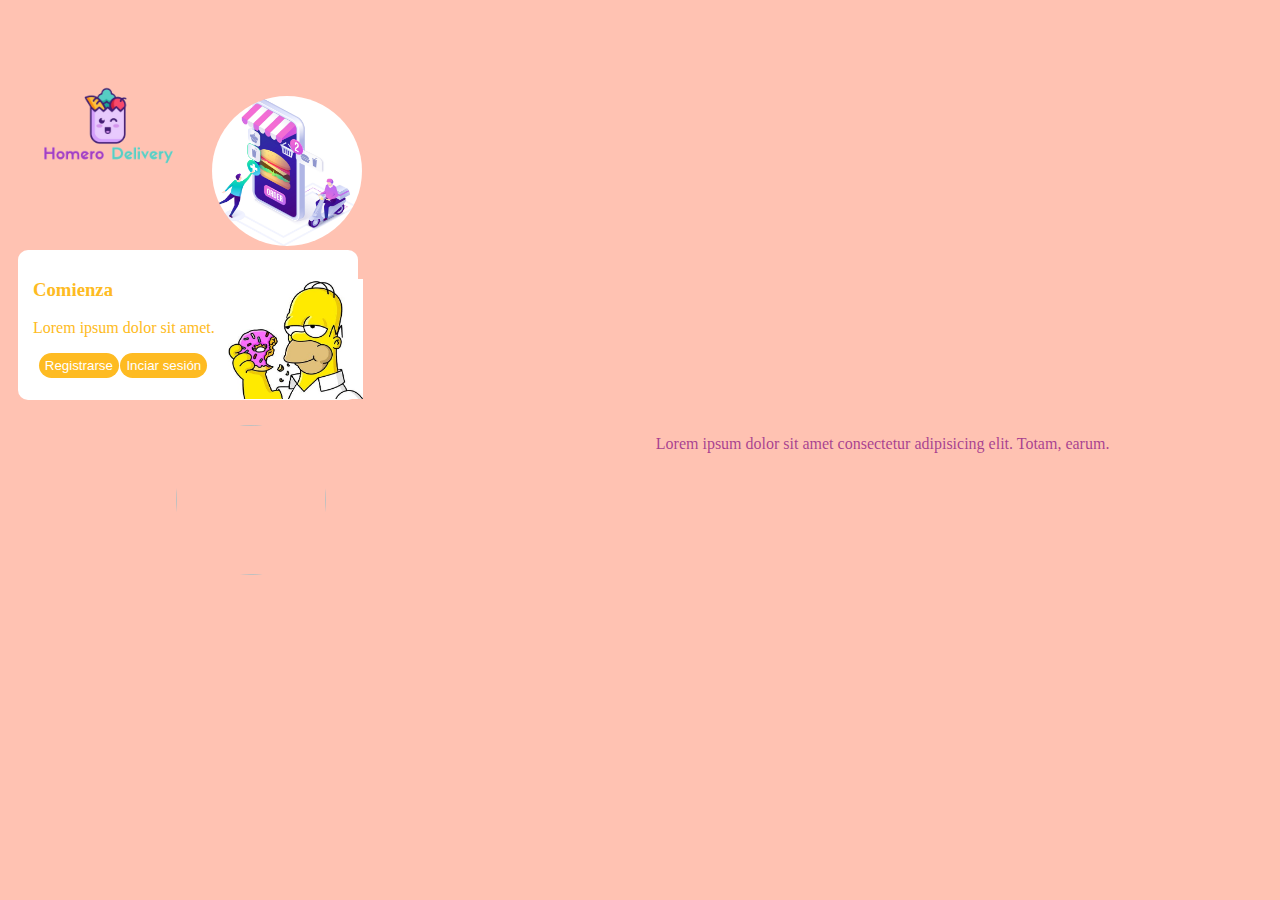
==== commit 4dc32431: "Fronted-Cliente-Avance-10" ====
--- a/Frontend-Clientes/index.html
+++ b/Frontend-Clientes/index.html
@@ -88,18 +88,24 @@
     </div>
 
   </section>
-  
+
+  <!--! usuario y formulario-->
   <!--Modal para mostrar usuario y formulario--> 
 <section id="contenido-3">
     <div id="modalInicio" class="modal-inicio">
   
     </div>
   </section>
+  <!--! usuario y formulario-->
+  
+
+    <!--!Registro-->
   <section id="contenido-4">
     <div id="modalRegistro" class="modal-inicio">
   
     </div>
   </section>
+  <!--!Registro-->
 
    <!--!EMPRESA-->
   <!--  -->
@@ -111,6 +117,7 @@
         </div>
       </div>
   </section>
+  <!--!Empresa-->
 
    <!--!Productos   <i class="fa-solid fa-heart"></i>,  <i class="fa-solid fa-cart-shopping"></i> se necesita agrgar el carrito  -->
    <!--Contenido 6 para la generar los productos -->
@@ -121,16 +128,18 @@
         </div>
       </div>
   </section>
+  <!--!Productos-->
 
    <!--!ORDEN-->
   <!--Section de la pagina para realizar orden -->
   <section id="contenido-7">
-    
-
-  </section>
-
-
-  <!--!PAGO-->
+
+
+  </section>
+  <!--!ORDEN-->
+
+
+  <!--!Forma de Pago , tenemos dos devito y credito-->
   <!--Section de la pagina para realizar pago-->
   <section id="contenido-8">
      <div class="contenedorPago">
@@ -140,7 +149,7 @@
                   <img  class="img-pago" src="img/publicidad/2.card.png"  alt="">
                 </div>
         <form action="" id="formulario-tarjeta" class="formulario-tarjeta">
-                
+
 
                  <div class="divPago"  id="pag" >
                     <div class="tituloPago">
@@ -166,7 +175,8 @@
 
 </section>
 </section>
- <!--!PAGO-->
+<!--TODO: faltas las funcionalidades del backend-->
+ <!--!Tarjeta-->
 
 <!--***TODO lo de SUBMENÚ CONTENIDOS***-->
 <!--*Submenu-Notificaciones falta-->
@@ -218,6 +228,7 @@
           <!--!ends-->
        </div>
      </div>
+     <!--TODO:  finalizado-->
 </section>
 
 <!--*Submenu-pago-->
@@ -263,6 +274,7 @@
          </div>
     </div>
 <!--TODO: seguridad-->
+<!--TODO:  finalizado-->
 </section>
 
 <!--*Submenu-ayuda-->
@@ -270,7 +282,7 @@
 <!--apor medio de esta funcion loa abrire -->
 <section id="sub-ayuda" class="ayuda ">
       <!--MODAl -->
-      <section  class="modalA    modalA--Show ">
+      <section  class="modalA    modalA--Show">
         <!--Modal Conteiner -->
         <div class="modalB">  
           <div class="   " style="text-align: center;" ></div>
@@ -278,17 +290,26 @@
               <img  class="img-ayuda" src="img/publicidad/helpCostumers.png" alt="">
               <p class="">2234-7890</p>
               <button class="  modalCall" onclick="">llamar ahora!</button>
-              <!--TODO:  no me cierra-->
-              <button id="opcion-registro" class="btn-inicio opcion  modalclose " onclick="click(), selecionContenido(2)"  data-bs-dismiss="modalA">
-                Cancelar</button>
+               <!--TODO:  no me cierra seleccion 2 es la landig page-->
+               <div class="opcionOrden"  >
+               <button id="" class="  modalclose" onclick="cerrarAyuda()" >
+                 Cancelar</button>
+           </div>
+
+             
           </div> 
         </div>
       </section>
   </section>
-<!--TODO: Ayuda-->
+<!--TODO: Ayuda finalizado-->
 
     <script src="https://cdn.jsdelivr.net/npm/@popperjs/core@2.11.5/dist/umd/popper.min.js" integrity="sha384-Xe+8cL9oJa6tN/veChSP7q+mnSPaj5Bcu9mPX5F5xIGE0DVittaqT5lorf0EI7Vk" crossorigin="anonymous"></script>
     <script src="https://cdn.jsdelivr.net/npm/bootstrap@5.2.0-beta1/dist/js/bootstrap.min.js" integrity="sha384-kjU+l4N0Yf4ZOJErLsIcvOU2qSb74wXpOhqTvwVx3OElZRweTnQ6d31fXEoRD1Jy" crossorigin="anonymous"></script>
     <script src="js/controlador.js"></script>
+    <!--TODO: axion sin internet -->
+     <!--TODO: <script  src="src/axios.min.js"></script> -->
+    
+     <!--TODO: axion con internet -->
+    <script src="https://cdn.jsdelivr.net/npm/axios/dist/axios.min.js"></script>
 </body>
 </html>--- a/Frontend-Clientes/css/estilos.css
+++ b/Frontend-Clientes/css/estilos.css
@@ -3,7 +3,7 @@
 
 }
 
-@media (max-width: 360px){
+@media (max-width: 1800px) and (min-width: 300px){
 
     /*Diseño navbar*/
     .nav-color{
